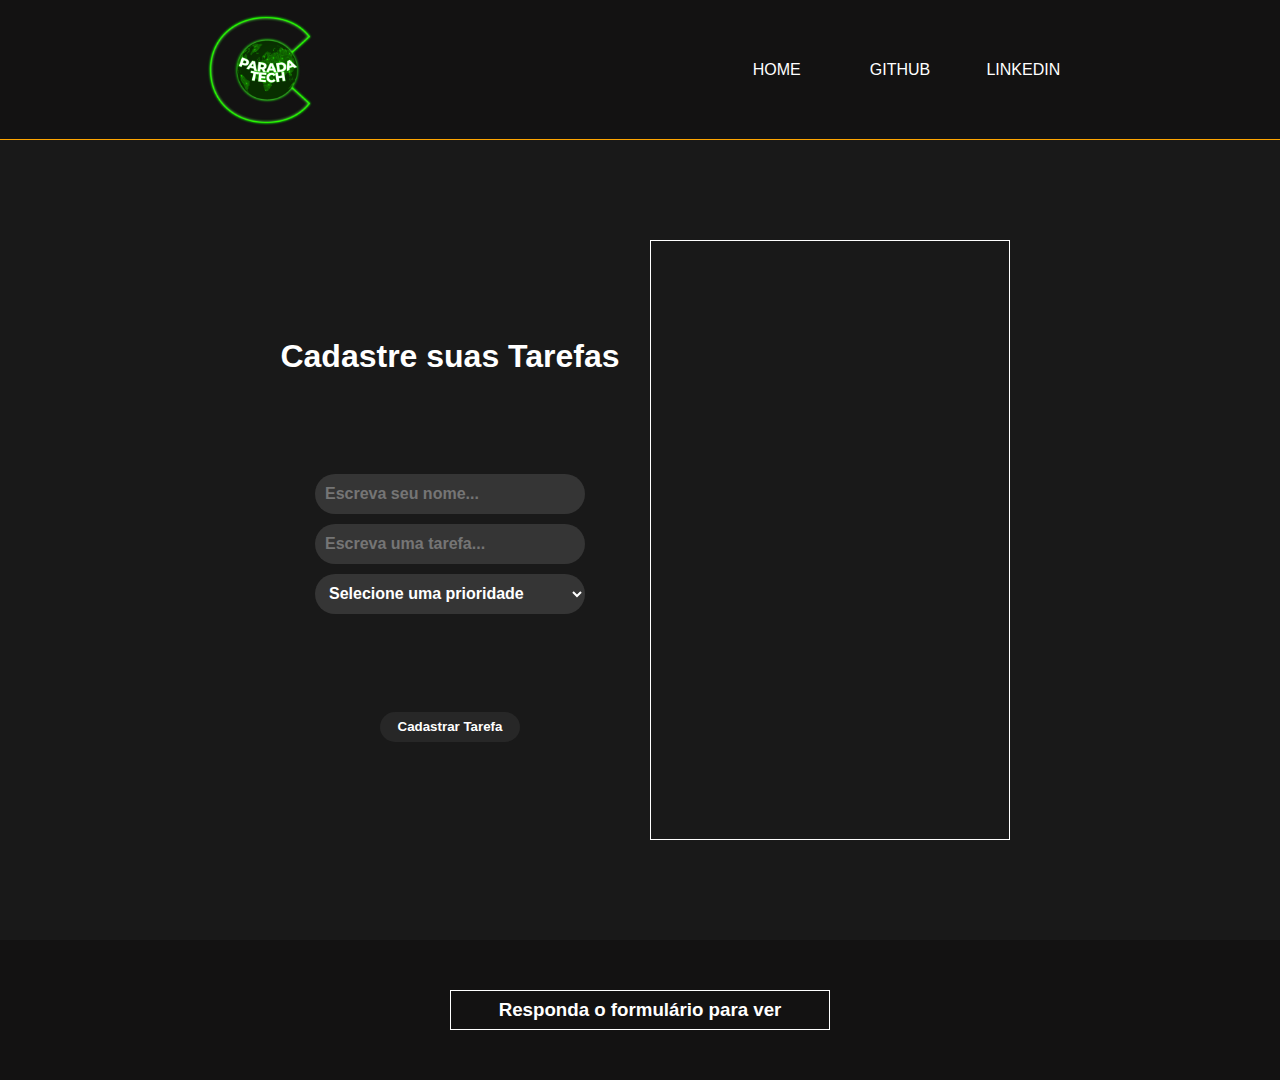
==== GC2024/PTC_2/projeto_cadastrar_tarefas/index.html @ 9c0030e4 "Parada Tech da Comunidade Volume 2 Introcao ao FrontEnd" ====
<!DOCTYPE html>
<html lang="en">
    <head>
        <meta charset="UTF-8">
        <meta name="viewport" content="width=device-width, initial-scale=1.0">
        <link rel='stylesheet' type="text/css" href="./assets/css/styles.css">
        <title>Projeto — PTC</title>
    </head>
    
    <!-- Corpo do Site -->
    <body class='align-center'>
        <header class="cabecalho">
            <div class="logo">
                <img class="logo-image" loading="lazy" src="./assets/images/CPTLogo.webp">
            </div>

            <nav class="navigation">
                <div class="nav-tab">
                    <a href="index.html">
                        HOME
                    </a>
                </div>

                <div class="nav-tab">
                    <a href="">
                        GitHub
                    </a>
                </div>

                <div class="nav-tab">
                    <a href="">
                        LinkedIn
                    </a>
                </div>
            </nav>
        </header>
        
        <main class="pagina-corpo">
            <section class="banner-central">
                <div class="pega-info">
                    <h1>Cadastre suas Tarefas</h1>
                    <form class="formulario" id="gather">
                        <input 
                            type="text" placeholder="Escreva seu nome..."
                            class="form-input" id="gatherName" required
                        >

                        <input 
                            type="text" placeholder="Escreva uma tarefa..."
                            class="form-input" id="gatherChore" required
                        >

                        <select 
                            class="form-input" id="gatherPriority" required
                        >
                            <option value="placeholder">Selecione uma prioridade</option>
                            <option value="Urgente!">Urgente!</option>
                            <option value="Importante">Importante</option>
                            <option value="Casual">Casual</option>
                            <option value="Indiferente">Indiferente</option>
                        </select>
                    </form>

                    <button class="button" form="gather">
                        Cadastrar Tarefa 
                    </button>
                </div>

                <div class="mostra-info">

                </div>
            </section>
        </main>

        <dialog>
            
        </dialog>

        <footer class="rodape">
            <div class="rodape-direitos">
                <h3 id="direitosCriador">
                </h3>
            </div>
        </footer>

        <!-- Componentização acima dos scripts -->

        <!-- Scripts -->
        <script src='./assets/js/scripts/script.js'></script>
    </body>
</html>
---- GC2024/PTC_2/projeto_cadastrar_tarefas/assets/css/styles.css ----
@import url(header.css);
@import url(footer.css);
@import url(main.css);

* {
  margin: 0px;
  padding: 0px;
  border: 0px;
  box-sizing: border-box;
}

body {
  background: #191919;
  font-family: 'Segoe UI', Tahoma, Geneva, Verdana, sans-serif;
  color: white;
}

.cabecalho, .rodape {
  height: 140px;
  width: 100%;
  background: #131212;
}
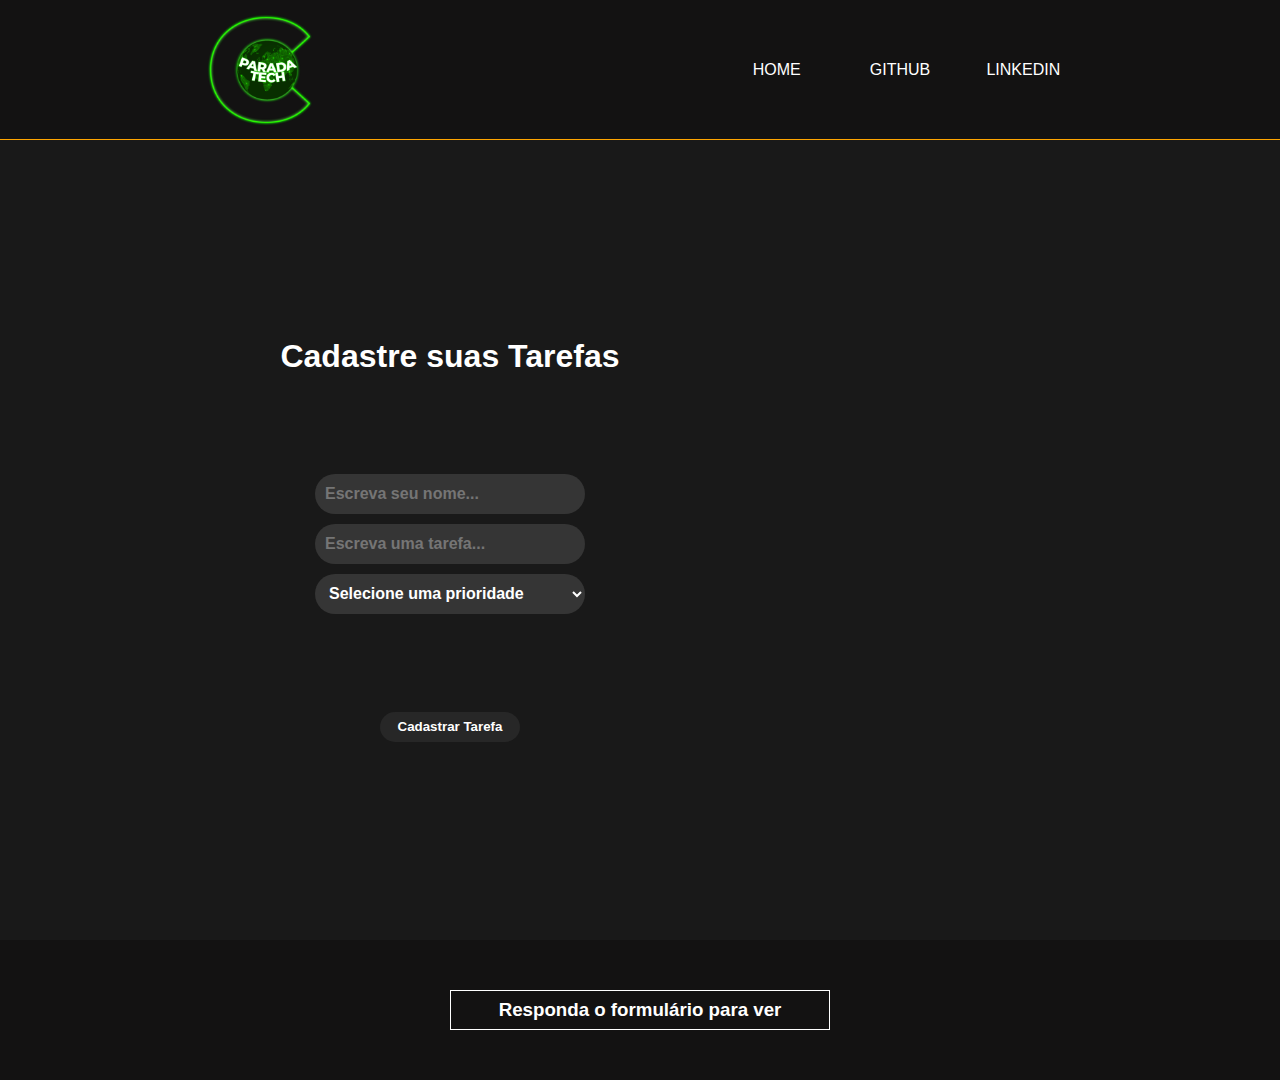
==== commit 7edace72: "PTC_2 Tarefas JSON Fetch" ====
--- a/GC2024/PTC_2/projeto_cadastrar_tarefas/index.html
+++ b/GC2024/PTC_2/projeto_cadastrar_tarefas/index.html
@@ -61,12 +61,12 @@
                         </select>
                     </form>
 
-                    <button class="button" form="gather">
+                    <button type="submit" class="button" form="gather">
                         Cadastrar Tarefa 
                     </button>
                 </div>
 
-                <div class="mostra-info">
+                <div class="mostra-info" id="tabela-info">
 
                 </div>
             </section>
@@ -86,6 +86,6 @@
         <!-- Componentização acima dos scripts -->
 
         <!-- Scripts -->
-        <script src='./assets/js/scripts/script.js'></script>
+        <script type="module" src='./js/scripts/script.js'></script>
     </body>
 </html>--- a/GC2024/PTC_2/projeto_cadastrar_tarefas/assets/css/styles.css
+++ b/GC2024/PTC_2/projeto_cadastrar_tarefas/assets/css/styles.css
@@ -1,6 +1,7 @@
 @import url(header.css);
 @import url(footer.css);
 @import url(main.css);
+@import url(tarefas.css);
 
 * {
   margin: 0px;
